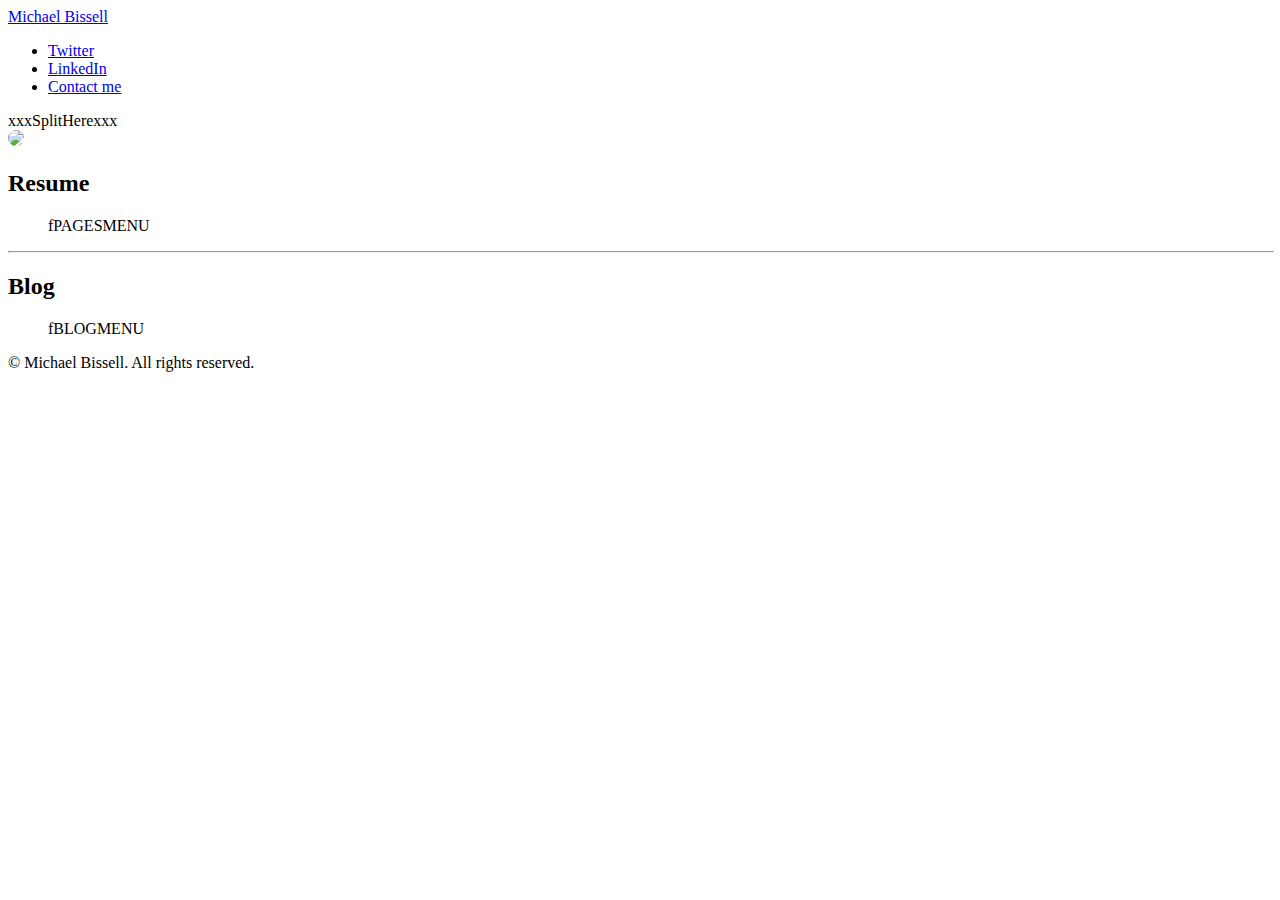
==== objects/template.html @ f95eb2a2 "initial commit" ====
<!DOCTYPE HTML>
<!--
	Editorial by HTML5 UP
	html5up.net | @ajlkn
	Free for personal and commercial use under the CCA 3.0 license (html5up.net/license)
-->
<html lang="en">
	<head>
		<title>fSITENAME fPAGENAME</title>
		<meta charset="utf-8" />

    <script src="https://code.jquery.com/jquery-3.6.1.min.js" crossorigin="anonymous"></script>
    <script type="text/javascript" src="https://cdnjs.cloudflare.com/ajax/libs/showdown/0.3.1/showdown.min.js"></script>
    <script type="text/javascript" src="/uxapieditor/code/ckeditor/build/ckeditor.js"></script>
    <script type="text/javascript" src="/js/config.js"></script>
    <script type="text/javascript" src="/uxapieditor/code/uxapieditor.js"></script>
    <link rel="stylesheet" href="/uxapieditor/code/uxapi.css">

		<meta name="viewport" content="width=device-width, initial-scale=1, user-scalable=no" />
		<link rel="icon" href="/favicon.ico" type="image/x-icon" />
		<link rel="stylesheet" href="/assets/css/main.css" />

		    <meta property="og:title" content="Ecosystem of Breaches -- People and Social Engineering" />
		    <meta property="og:description" content="I'm a thought leader and technology strategist with over 30 years of experience in software technology development. My skills fit as an Enterprise Architect, CIO, Chief Evangelist, or other roles that involve influencing the technical strategy for companies." />

		    <meta property="og:type" content="article" />
		    <meta property="og:image" content="http://michaelbissell.com/images/bissellator_thoughtful.png"  />

		    <meta property="og:url" content="http://michaelbissell.com" />
		    <meta property="fb:admins" content="1381567628" />
		    <meta property="fb:admins" content="1402722916" />
		    <meta property="fb:app_id" content="180001625510986" />
	</head>

	<body class="is-preload">

		<!-- Wrapper -->
			<div id="wrapper">

				<!-- Main -->
					<div id="main">
						<div class="inner">

							<!-- Header -->
								<header id="header">
									<a href="/" class="logo">Michael Bissell</a>
									<ul class="icons">
										<li><a href="https://twitter.com/bissell" class="icon brands fa-twitter"><span class="label">Twitter</span></a></li>
										<li><a href="https://www.linkedin.com/in/bissellator/" class="icon brands fa-linkedin"><span class="label">LinkedIn</span></a></li>
										<li><a href="/contact.cqs" class="icon fa-envelope"><span class="label">Contact me</span></a></li>
									</ul>
								</header>
							<!-- Banner -->
								<section id="banner">
									<div class="content">
                    xxxSplitHerexxx
									</div>
								</section>


						</div>
					</div>

				<!-- Sidebar -->
					<div id="sidebar">
						<div class="inner">

							<!-- Menu -->
								<nav id="menu"><a href="/"><img src="/images/bissellator.jpg" style="width:140px; border-radius: 10px 10px 10px 10px" /></a>

									<header class="major">
										<h2>Resume</h2>
									</header>
									<ul>
										fPAGESMENU
									</UL>

									<header class="major">
										<hr style="width:100%"/>
									</header>
									<header class="major">
										<h2>Blog</h2>
									</header>
									<ul>
                    fBLOGMENU
                  </ul>

								</nav>


							<!-- Footer -->
								<footer id="footer">
									<p class="copyright">&copy; Michael Bissell. All rights reserved. </p>
								</footer>

						</div>
					</div>

			</div>

		<!-- Scripts -->
			<script src="/assets/js/jquery.min.js"></script>
			<script src="/assets/js/browser.min.js"></script>
			<script src="/assets/js/breakpoints.min.js"></script>
			<script src="/assets/js/util.js"></script>
			<script src="/assets/js/main.js"></script>

<script>
  (function(i,s,o,g,r,a,m){i['GoogleAnalyticsObject']=r;i[r]=i[r]||function(){
  (i[r].q=i[r].q||[]).push(arguments)},i[r].l=1*new Date();a=s.createElement(o),
  m=s.getElementsByTagName(o)[0];a.async=1;a.src=g;m.parentNode.insertBefore(a,m)
  })(window,document,'script','//www.google-analytics.com/analytics.js','ga');

  ga('create', 'UA-11762832-11', 'michaelbissell.com');
  ga('send', 'pageview');

</script>

	</body>
</html>
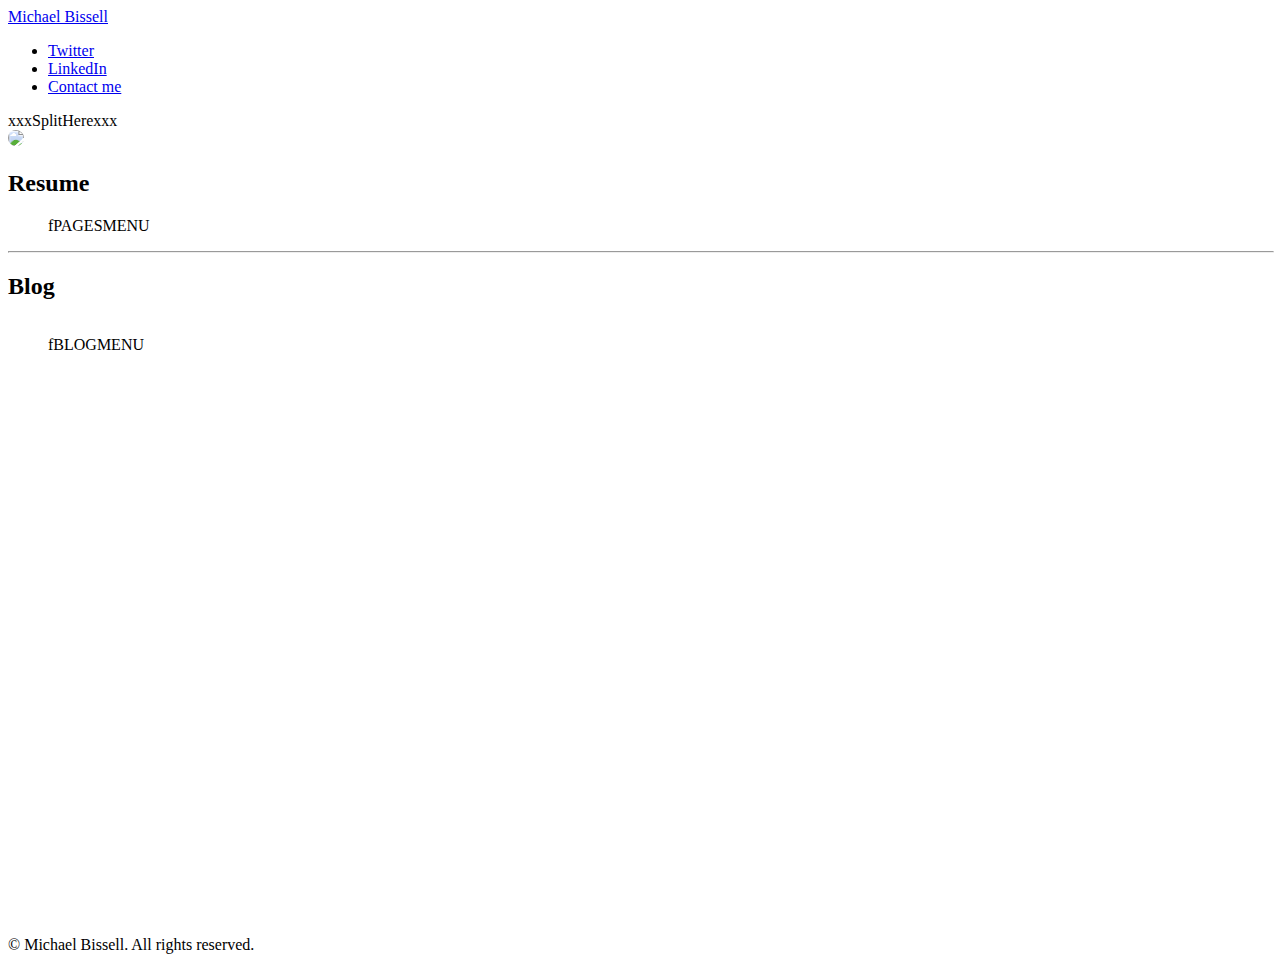
==== commit 1c1a95ca: "Improving menu" ====
--- a/objects/template.html
+++ b/objects/template.html
@@ -21,17 +21,13 @@
 		<link rel="icon" href="/favicon.ico" type="image/x-icon" />
 		<link rel="stylesheet" href="/assets/css/main.css" />
 
-		    <meta property="og:title" content="Ecosystem of Breaches -- People and Social Engineering" />
-		    <meta property="og:description" content="I'm a thought leader and technology strategist with over 30 years of experience in software technology development. My skills fit as an Enterprise Architect, CIO, Chief Evangelist, or other roles that involve influencing the technical strategy for companies." />
+		<meta property="og:title" content="fSITENAME fPAGENAME" />
+		<meta property="og:description" content="fPAGEBLURB" />
+		<meta property="og:image" content="fPAGEIMAGE"  />
 
-		    <meta property="og:type" content="article" />
-		    <meta property="og:image" content="http://michaelbissell.com/images/bissellator_thoughtful.png"  />
 
-		    <meta property="og:url" content="http://michaelbissell.com" />
-		    <meta property="fb:admins" content="1381567628" />
-		    <meta property="fb:admins" content="1402722916" />
-		    <meta property="fb:app_id" content="180001625510986" />
-	</head>
+
+		</head>
 
 	<body class="is-preload">
 
@@ -82,9 +78,11 @@
 									<header class="major">
 										<h2>Blog</h2>
 									</header>
+									<div style="width:100%; height:600px;overflow:auto">
 									<ul>
                     fBLOGMENU
                   </ul>
+								</div>
 
 								</nav>
 
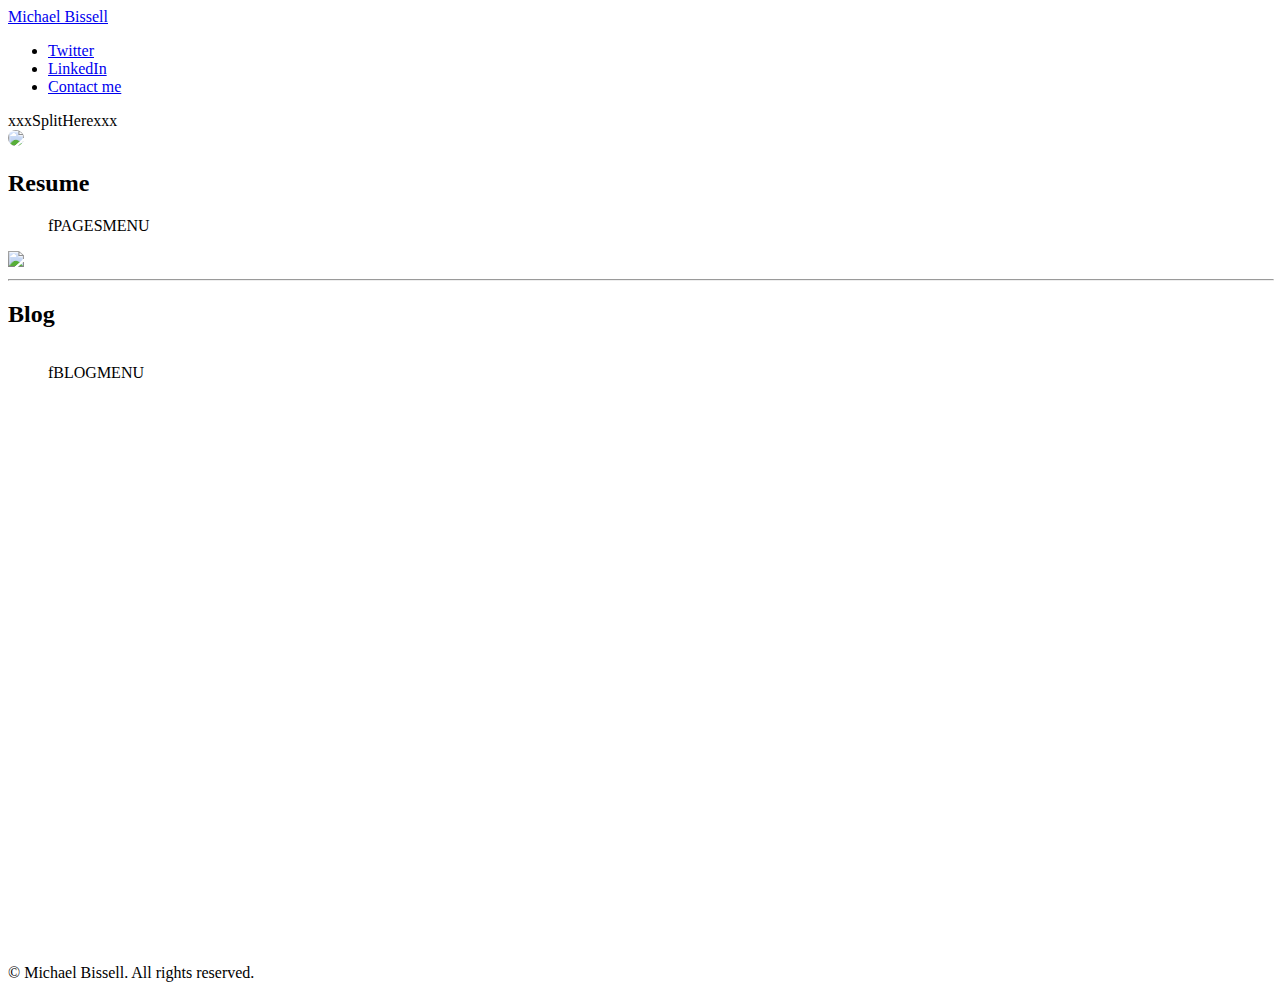
==== commit 1b985fd7: "adding link to podcast to template" ====
--- a/objects/template.html
+++ b/objects/template.html
@@ -24,8 +24,16 @@
 		<meta property="og:title" content="fSITENAME fPAGENAME" />
 		<meta property="og:description" content="fPAGEBLURB" />
 		<meta property="og:image" content="fPAGEIMAGE"  />
+		<meta property='og:url' content="fPAGEURL"/>
 
+		<meta name="twitter:title" content="fSITENAME fPAGENAME">
+		<meta name="twitter:description" content="fPAGEBLURB">
+		<meta name="twitter:image" content=" fPAGEIMAGE">
+		<meta name="twitter:card" content="summary_large_image">
+		<meta name='twitter:url' content='fPAGEURL'
 
+		<link rel='canonical' href='fPAGEURL'>
+		<meta name='description' content="fPAGEBLURB" />
 
 		</head>
 
@@ -71,6 +79,7 @@
 									<ul>
 										fPAGESMENU
 									</UL>
+				          <a href="https://podcasts.google.com/feed/aHR0cHM6Ly9taWNoYWVsYmlzc2VsbC5jb20vcG9kY2FzdC5yc3M" target="_blank"><img style="width:175px" src="/images/google-podcast-badge.png" border=0/></a>
 
 									<header class="major">
 										<hr style="width:100%"/>
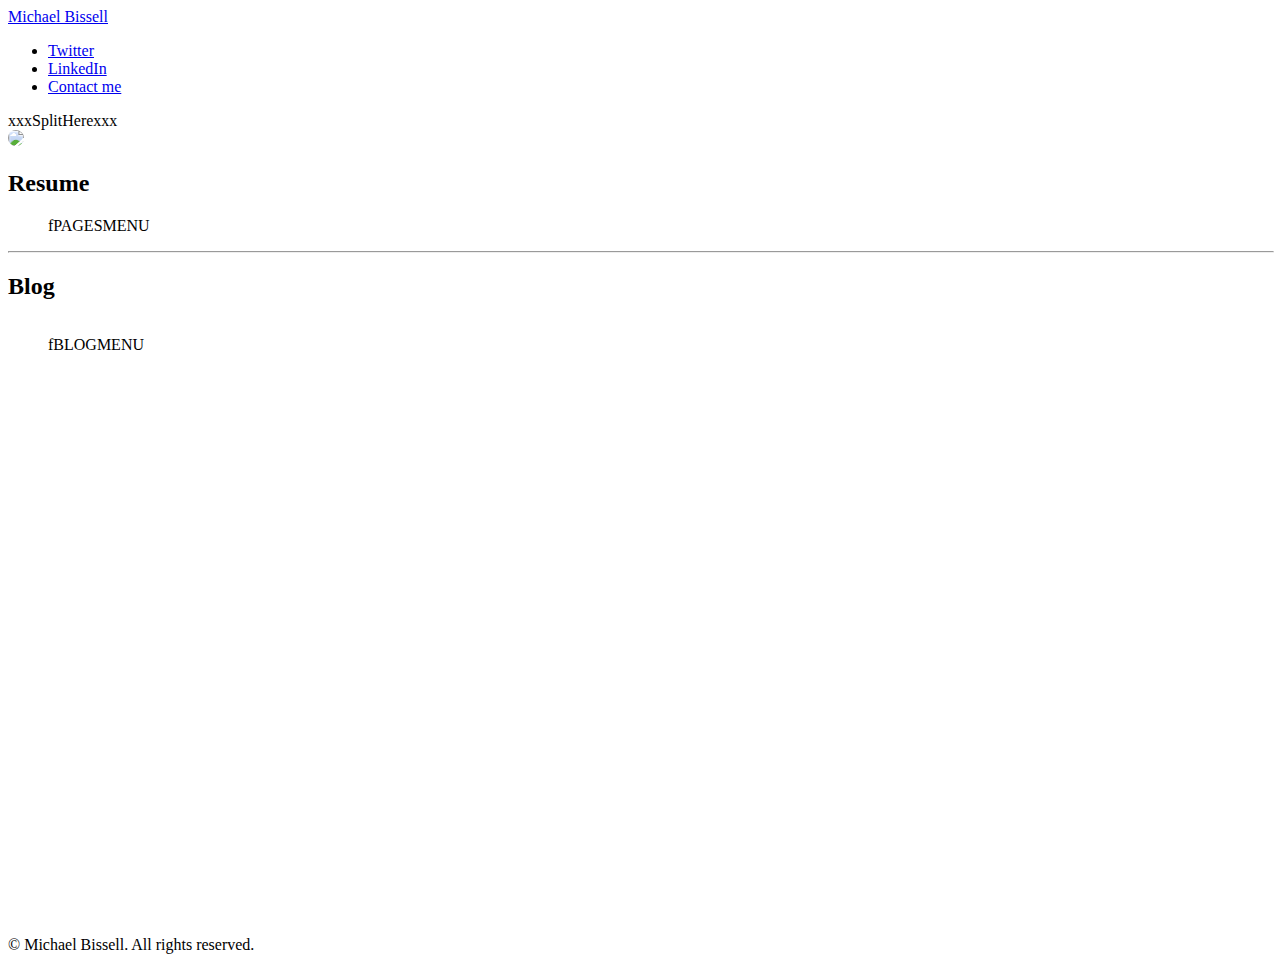
==== commit db7a7bd1: "Added player to pages with podcasts, removed badge for now" ====
--- a/objects/template.html
+++ b/objects/template.html
@@ -79,7 +79,7 @@
 									<ul>
 										fPAGESMENU
 									</UL>
-				          <a href="https://podcasts.google.com/feed/aHR0cHM6Ly9taWNoYWVsYmlzc2VsbC5jb20vcG9kY2FzdC5yc3M" target="_blank"><img style="width:175px" src="/images/google-podcast-badge.png" border=0/></a>
+				          <!-- <a href="https://podcasts.google.com/feed/aHR0cHM6Ly9taWNoYWVsYmlzc2VsbC5jb20vcG9kY2FzdC5yc3M" target="_blank"><img style="width:175px" src="/images/google-podcast-badge.png" border=0/></a> -->
 
 									<header class="major">
 										<hr style="width:100%"/>
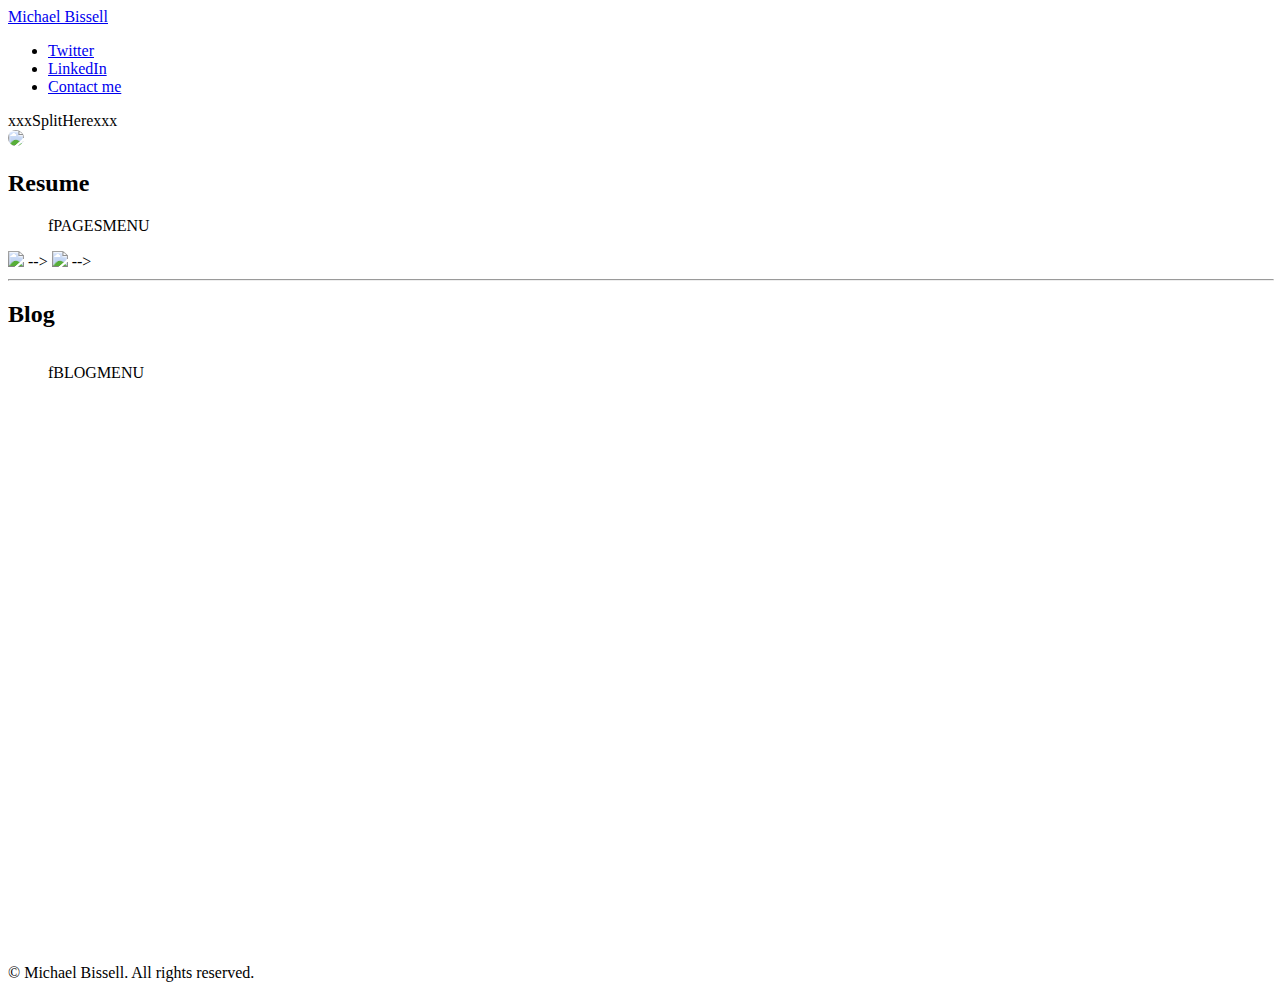
==== commit 1c1ed4c3: "adding badges for podcast" ====
--- a/objects/template.html
+++ b/objects/template.html
@@ -79,6 +79,8 @@
 									<ul>
 										fPAGESMENU
 									</UL>
+				          <a href="https://open.spotify.com/show/0oJ3gRYyEVYDQ6YdxzKXOr" target="_blank"><img style="width:175px" src="/images/spotify.webp" border=0/></a> -->
+				          <a href="/podcast.rss" target="_blank"><img style="width:175px" src="/images/podcast-rss-badge.png" border=0/></a> -->
 				          <!-- <a href="https://podcasts.google.com/feed/aHR0cHM6Ly9taWNoYWVsYmlzc2VsbC5jb20vcG9kY2FzdC5yc3M" target="_blank"><img style="width:175px" src="/images/google-podcast-badge.png" border=0/></a> -->
 
 									<header class="major">
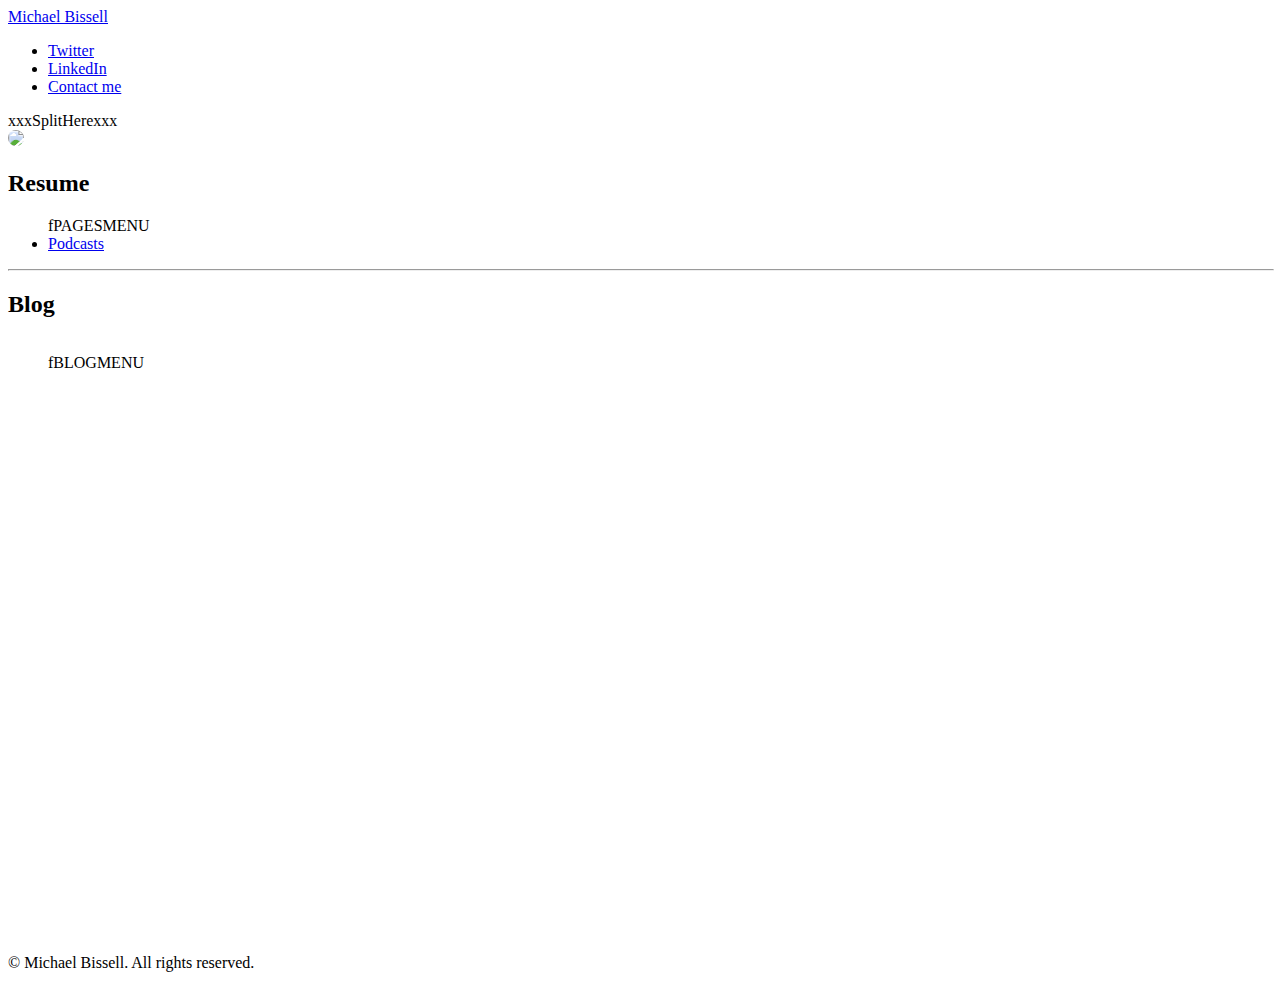
==== commit 69e852bb: "moved badgesto podcast page" ====
--- a/objects/template.html
+++ b/objects/template.html
@@ -78,9 +78,9 @@
 									</header>
 									<ul>
 										fPAGESMENU
+										<LI><a href="/podcasts.html">Podcasts</a></li>
 									</UL>
-				          <a href="https://open.spotify.com/show/0oJ3gRYyEVYDQ6YdxzKXOr" target="_blank"><img style="width:175px" src="/images/spotify.webp" border=0/></a> -->
-				          <a href="/podcast.rss" target="_blank"><img style="width:175px" src="/images/podcast-rss-badge.png" border=0/></a> -->
+
 				          <!-- <a href="https://podcasts.google.com/feed/aHR0cHM6Ly9taWNoYWVsYmlzc2VsbC5jb20vcG9kY2FzdC5yc3M" target="_blank"><img style="width:175px" src="/images/google-podcast-badge.png" border=0/></a> -->
 
 									<header class="major">
